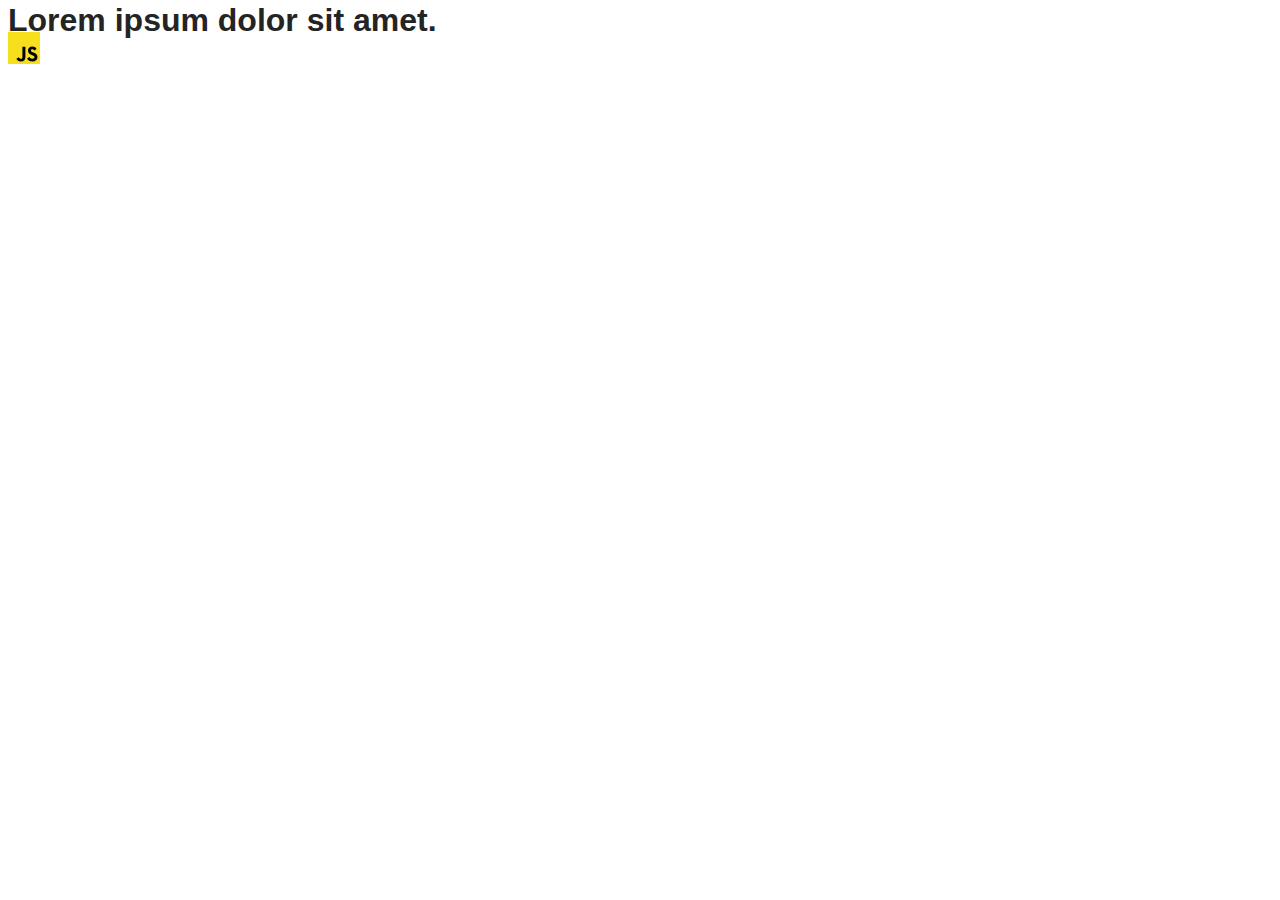
==== src/index.html @ 5820abf1 "Initial commit" ====
<!DOCTYPE html>
<html lang="en">
  <head>
    <meta charset="UTF-8" />
    <link rel="icon" type="image/svg+xml" href="/favicon.svg" />
    <meta name="viewport" content="width=device-width, initial-scale=1.0" />
    <title>Vanilla App Template</title>
    <link rel="stylesheet" href="./css/styles.css" />
  </head>
  <body>
    <load ="partials/header.html" />

    <section>
      <h1>Lorem ipsum dolor sit amet.</h1>
      <!-- Path to images as from index.html file -->
      <img src="./img/javascript.svg" alt="" />
    </section>

    <!-- Loads the specified .html file -->
    <load ="partials/vite-promo.html" />

    <script type="module" src="./main.js"></script>
  </body>
</html>
---- src/css/styles.css ----
/**
  |============================
  | include css partials with
  | default @import url()
  |============================
*/
@import url('./reset.css');
@import url('./vite-promo.css');
@import url('./header.css');

:root {
  font-family: Inter, Avenir, Helvetica, Arial, sans-serif;
  font-size: 16px;
  line-height: 24px;
  font-weight: 400;

  color: #242424;
  background-color: rgba(255, 255, 255, 0.87);

  font-synthesis: none;
  text-rendering: optimizeLegibility;
  -webkit-font-smoothing: antialiased;
  -moz-osx-font-smoothing: grayscale;
  -webkit-text-size-adjust: 100%;
}
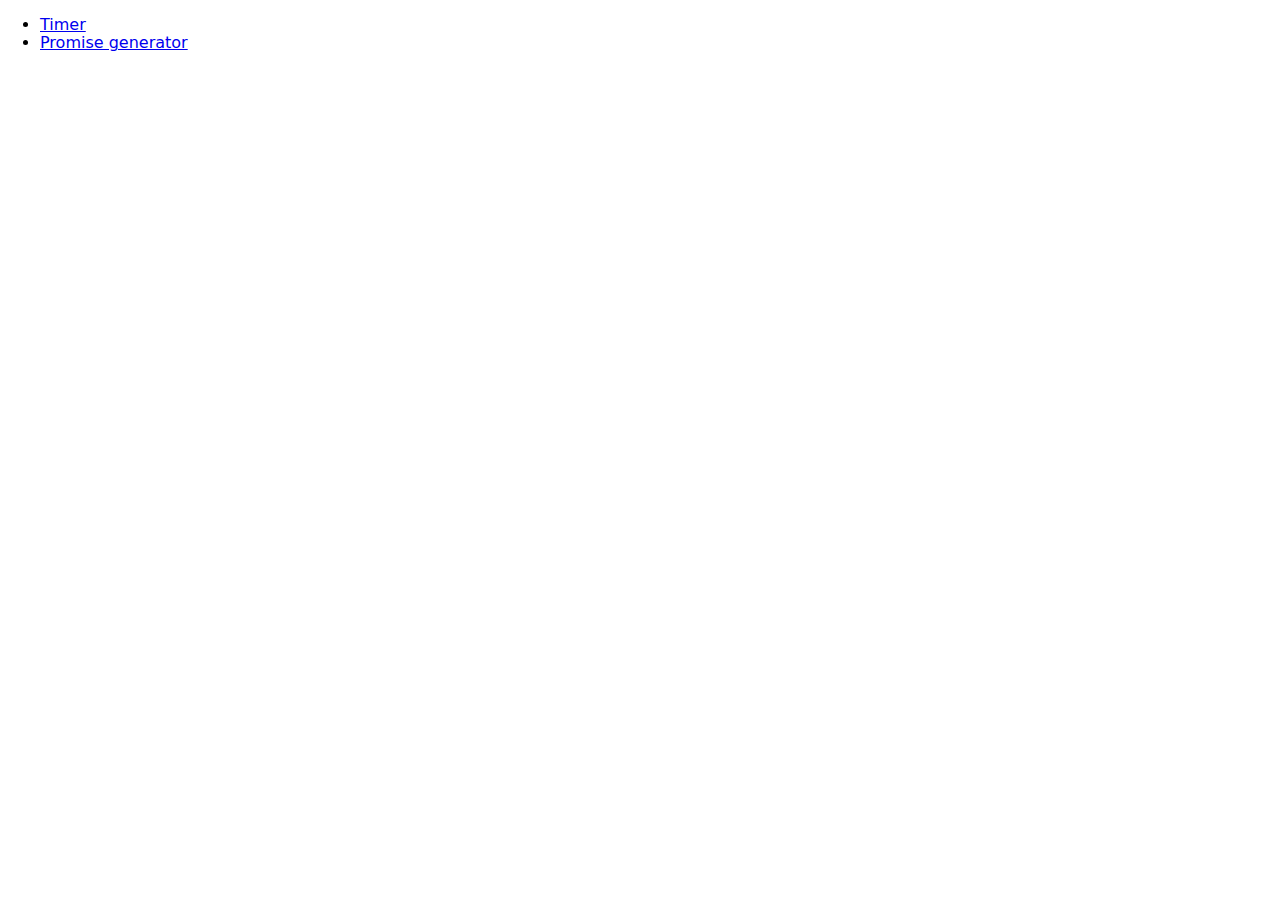
==== commit 4e732485: "Relyzed task-1" ====
--- a/src/index.html
+++ b/src/index.html
@@ -4,21 +4,17 @@
     <meta charset="UTF-8" />
     <link rel="icon" type="image/svg+xml" href="/favicon.svg" />
     <meta name="viewport" content="width=device-width, initial-scale=1.0" />
-    <title>Vanilla App Template</title>
+    <title>Homework 10</title>
     <link rel="stylesheet" href="./css/styles.css" />
+    <link
+      rel="stylesheet"
+      href="https://cdn.jsdelivr.net/npm/modern-normalize@2.0.0/modern-normalize.min.css"
+    />
   </head>
   <body>
-    <load ="partials/header.html" />
-
-    <section>
-      <h1>Lorem ipsum dolor sit amet.</h1>
-      <!-- Path to images as from index.html file -->
-      <img src="./img/javascript.svg" alt="" />
-    </section>
-
-    <!-- Loads the specified .html file -->
-    <load ="partials/vite-promo.html" />
-
-    <script type="module" src="./main.js"></script>
+    <ul>
+      <li><a class="nav" href="./1-timer.html">Timer</a></li>
+      <li><a class="nav" href="./2-snackbar.html">Promise generator</a></li>
+    </ul>
   </body>
 </html>
--- a/src/css/styles.css
+++ b/src/css/styles.css
@@ -4,11 +4,8 @@
   | default @import url()
   |============================
 */
-@import url('./reset.css');
-@import url('./vite-promo.css');
-@import url('./header.css');
 
-:root {
+/* :root {
   font-family: Inter, Avenir, Helvetica, Arial, sans-serif;
   font-size: 16px;
   line-height: 24px;
@@ -22,4 +19,33 @@
   -webkit-font-smoothing: antialiased;
   -moz-osx-font-smoothing: grayscale;
   -webkit-text-size-adjust: 100%;
+} */
+
+.timer {
+  display: flex;
+  align-items: flex-start;
+  gap: 24px;
+  text-align: center;
 }
+.field {
+  display: flex;
+  flex-direction: column;
+  align-items: center;
+  text-transform: uppercase;
+}
+input {
+  padding: 8px 16px;
+  border-radius: 4px;
+  border: 1px solid #808080;
+
+  color: #2e2f42;
+
+  font-family: Montserrat;
+  font-size: 16px;
+  font-weight: 400;
+  line-height: 24px;
+  letter-spacing: 0.64px;
+
+  margin-left: 8px;
+  margin-bottom: 24px;
+}
